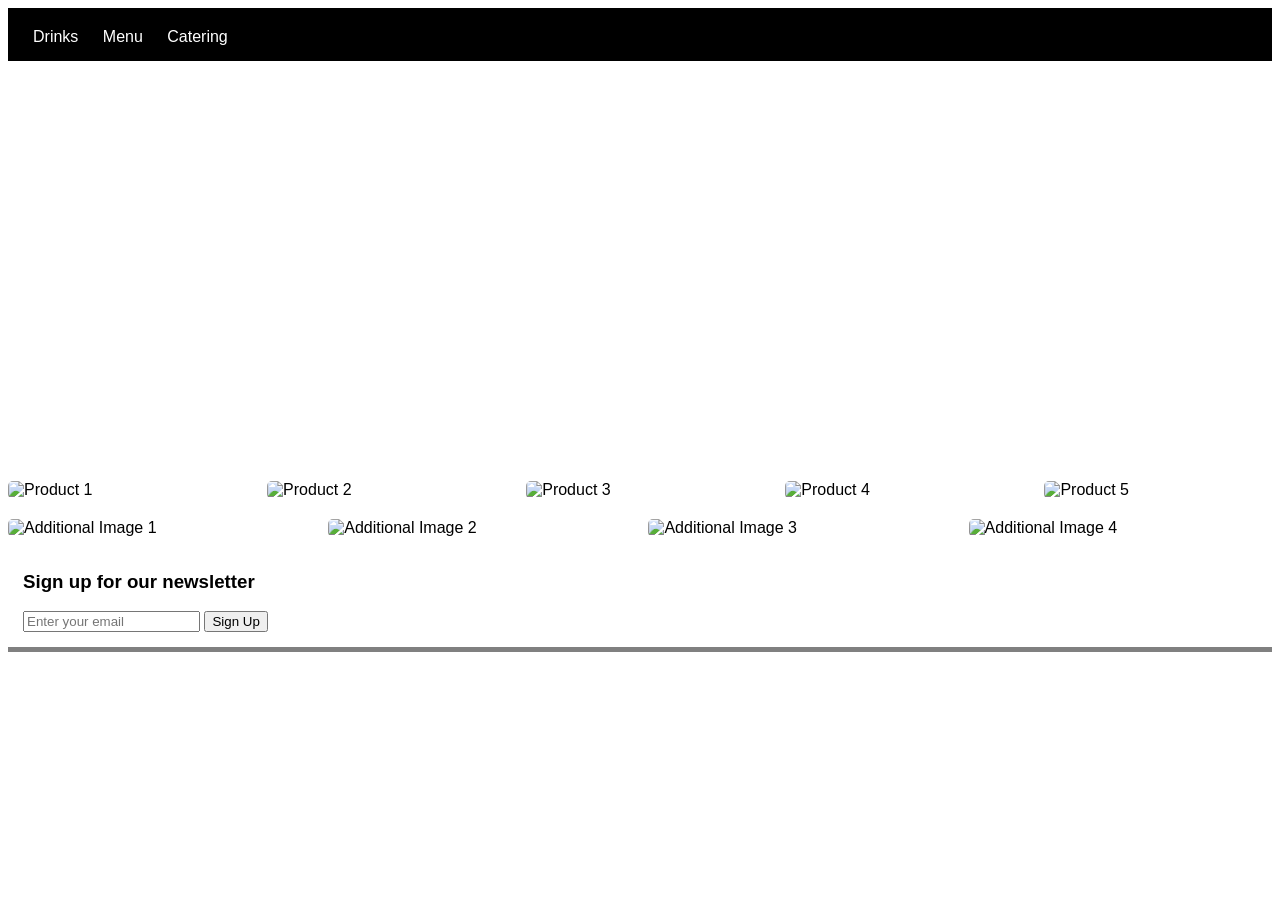
==== index.html @ c1e8665a "Create index.html with home page content" ====
<!DOCTYPE html>
<html lang="en">
<head>
    <meta charset="UTF-8">
    <meta name="viewport" content="width=device-width, initial-scale=1.0">
    <title>Home Page</title>
    <style>
        body {
            font-family: Arial, sans-serif;
        }
        .navbar {
            border-top: 5px solid black;
            background-color: black;
            color: white;
            padding: 15px;
        }
        .navbar a {
            color: white;
            margin: 0 10px;
            text-decoration: none;
        }
        .hero {
            width: 100%;
            height: 400px;
            background-image: url('hero-image-url.jpg');
            background-size: cover;
            background-position: center;
        }
        .products {
            display: flex;
            justify-content: space-between;
            margin: 20px 0;
        }
        .products img {
            width: 18%;
            border-radius: 5px;
        }
        .additional-images {
            display: flex;
            justify-content: space-between;
        }
        .additional-images img {
            width: 24%;
            border-radius: 5px;
        }
        .signup {
            border-bottom: 5px solid gray;
            padding: 15px;
        }
    </style>
</head>
<body>
    <div class="navbar">
        <a href="drinks.html">Drinks</a>
        <a href="menu.html">Menu</a>
        <a href="catering.html">Catering</a>
    </div>
    <div class="hero"></div>
    <div class="products">
        <img src="product1-image-url.jpg" alt="Product 1">
        <img src="product2-image-url.jpg" alt="Product 2">
        <img src="product3-image-url.jpg" alt="Product 3">
        <img src="product4-image-url.jpg" alt="Product 4">
        <img src="product5-image-url.jpg" alt="Product 5">
    </div>
    <div class="additional-images">
        <img src="image6-url.jpg" alt="Additional Image 1">
        <img src="image7-url.jpg" alt="Additional Image 2">
        <img src="image8-url.jpg" alt="Additional Image 3">
        <img src="image9-url.jpg" alt="Additional Image 4">
    </div>
    <div class="signup">
        <h3>Sign up for our newsletter</h3>
        <input type="text" placeholder="Enter your email">
        <button type="submit">Sign Up</button>
    </div>
</body>
</html>
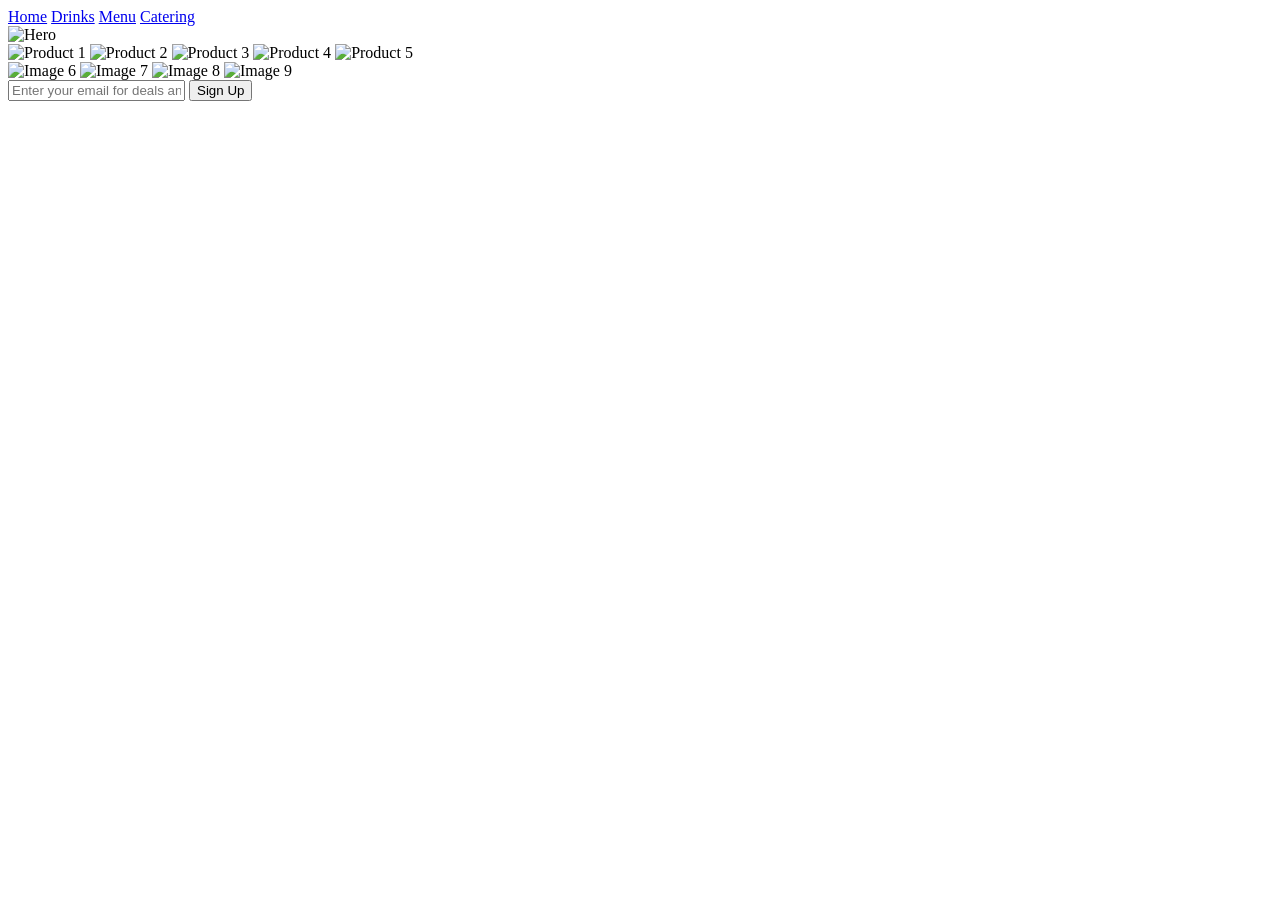
==== commit da424ade: "Add index.html with the homepage structure" ====
--- a/index.html
+++ b/index.html
@@ -3,76 +3,44 @@
 <head>
     <meta charset="UTF-8">
     <meta name="viewport" content="width=device-width, initial-scale=1.0">
-    <title>Home Page</title>
-    <style>
-        body {
-            font-family: Arial, sans-serif;
-        }
-        .navbar {
-            border-top: 5px solid black;
-            background-color: black;
-            color: white;
-            padding: 15px;
-        }
-        .navbar a {
-            color: white;
-            margin: 0 10px;
-            text-decoration: none;
-        }
-        .hero {
-            width: 100%;
-            height: 400px;
-            background-image: url('hero-image-url.jpg');
-            background-size: cover;
-            background-position: center;
-        }
-        .products {
-            display: flex;
-            justify-content: space-between;
-            margin: 20px 0;
-        }
-        .products img {
-            width: 18%;
-            border-radius: 5px;
-        }
-        .additional-images {
-            display: flex;
-            justify-content: space-between;
-        }
-        .additional-images img {
-            width: 24%;
-            border-radius: 5px;
-        }
-        .signup {
-            border-bottom: 5px solid gray;
-            padding: 15px;
-        }
-    </style>
+    <title>Home - Business</title>
+    <link rel="stylesheet" href="style.css">
 </head>
 <body>
-    <div class="navbar">
+    <!-- Navigation -->
+    <nav class="navbar">
+        <a href="index.html">Home</a>
         <a href="drinks.html">Drinks</a>
         <a href="menu.html">Menu</a>
         <a href="catering.html">Catering</a>
+    </nav>
+
+    <!-- Hero Image (full width) -->
+    <img src="https://via.placeholder.com/1200x500?text=Hero+Image" alt="Hero" class="hero-image">
+
+    <!-- Product Row - 5 Images full width in single row -->
+    <div class="product-row">
+        <img src="https://via.placeholder.com/240x300?text=Product+1" alt="Product 1">
+        <img src="https://via.placeholder.com/240x300?text=Product+2" alt="Product 2">
+        <img src="https://via.placeholder.com/240x300?text=Product+3" alt="Product 3">
+        <img src="https://via.placeholder.com/240x300?text=Product+4" alt="Product 4">
+        <img src="https://via.placeholder.com/240x300?text=Product+5" alt="Product 5">
     </div>
-    <div class="hero"></div>
-    <div class="products">
-        <img src="product1-image-url.jpg" alt="Product 1">
-        <img src="product2-image-url.jpg" alt="Product 2">
-        <img src="product3-image-url.jpg" alt="Product 3">
-        <img src="product4-image-url.jpg" alt="Product 4">
-        <img src="product5-image-url.jpg" alt="Product 5">
+
+    <!-- Bottom Images - 4 Images -->
+    <div class="bottom-images">
+        <img src="https://via.placeholder.com/300x250?text=Image+6" alt="Image 6">
+        <img src="https://via.placeholder.com/300x250?text=Image+7" alt="Image 7">
+        <img src="https://via.placeholder.com/300x250?text=Image+8" alt="Image 8">
+        <img src="https://via.placeholder.com/300x250?text=Image+9" alt="Image 9">
     </div>
-    <div class="additional-images">
-        <img src="image6-url.jpg" alt="Additional Image 1">
-        <img src="image7-url.jpg" alt="Additional Image 2">
-        <img src="image8-url.jpg" alt="Additional Image 3">
-        <img src="image9-url.jpg" alt="Additional Image 4">
-    </div>
-    <div class="signup">
-        <h3>Sign up for our newsletter</h3>
-        <input type="text" placeholder="Enter your email">
-        <button type="submit">Sign Up</button>
-    </div>
+
+    <!-- Footer -->
+    <footer class="footer">
+        <div class="email-signup">
+            <input type="email" placeholder="Enter your email for deals and updates">
+            <button>Sign Up</button>
+        </div>
+    </footer>
 </body>
 </html>
